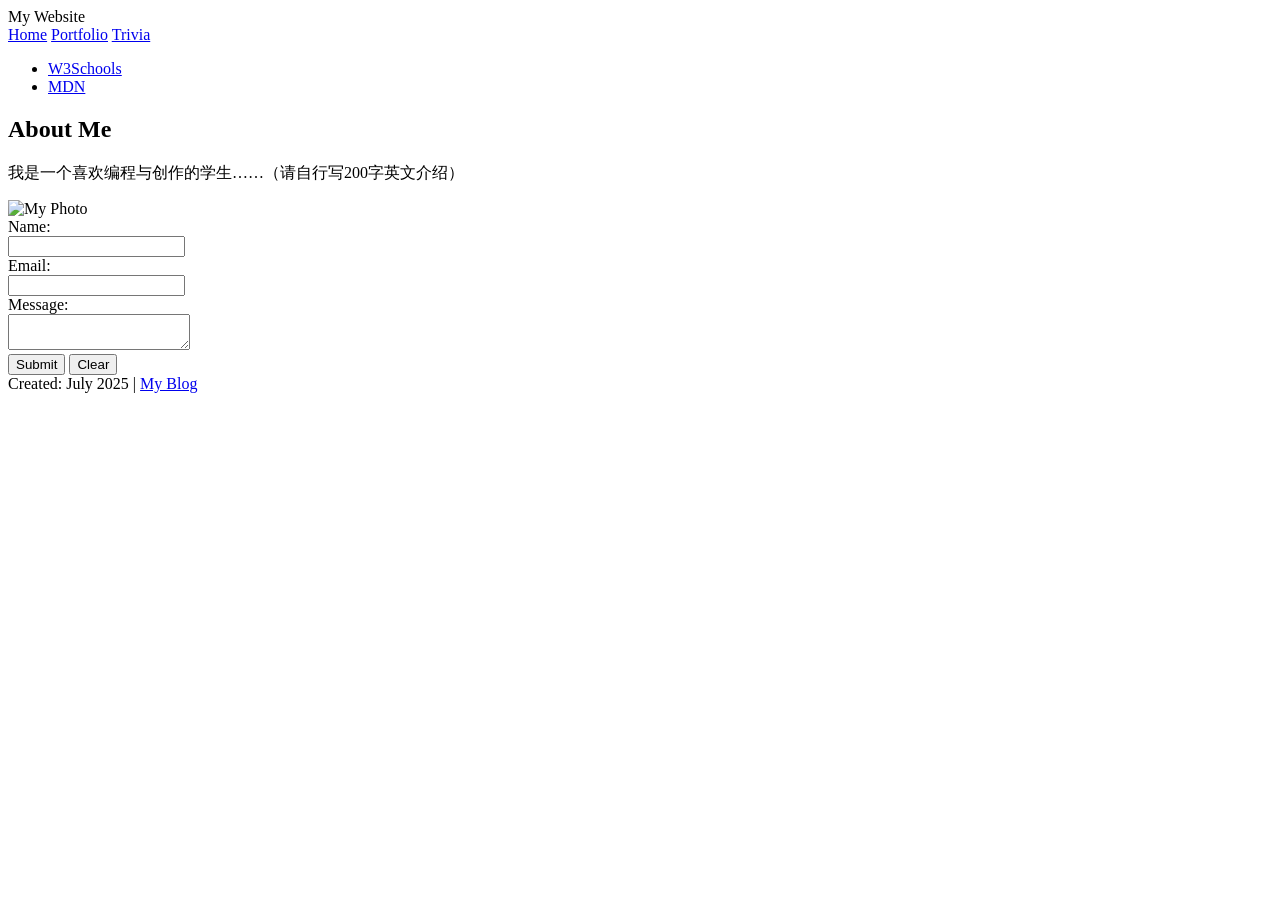
==== index.html @ c6069349 "Create index.html" ====
<!DOCTYPE html>
<html lang="en">
<head>
  <meta charset="UTF-8" />
  <meta name="viewport" content="width=device-width, initial-scale=1.0"/>
  <title>My Website</title>
  <link rel="stylesheet" href="style.css" />
</head>
<body>
  <header>My Website</header>
  
  <nav>
    <a href="index.html">Home</a>
    <a href="portfolio.html">Portfolio</a>
    <a href="trivia.html">Trivia</a>
  </nav>

  <div class="container">
    <aside class="left">
      <ul>
        <li><a href="https://www.w3schools.com" target="_blank">W3Schools</a></li>
        <li><a href="https://developer.mozilla.org/" target="_blank">MDN</a></li>
      </ul>
    </aside>

    <main>
      <h2>About Me</h2>
      <p>我是一个喜欢编程与创作的学生……（请自行写200字英文介绍）</p>
      <img src="assets/me.jpg" alt="My Photo" width="200">
    </main>

    <aside class="right">
      <form>
        <label>Name:</label><br><input type="text"><br>
        <label>Email:</label><br><input type="email"><br>
        <label>Message:</label><br><textarea></textarea><br>
        <button type="submit">Submit</button>
        <button type="reset">Clear</button>
      </form>
    </aside>
  </div>

  <footer>
    Created: July 2025 | <a href="https://myblog.example.com" target="_blank">My Blog</a>
  </footer>
</body>
</html>
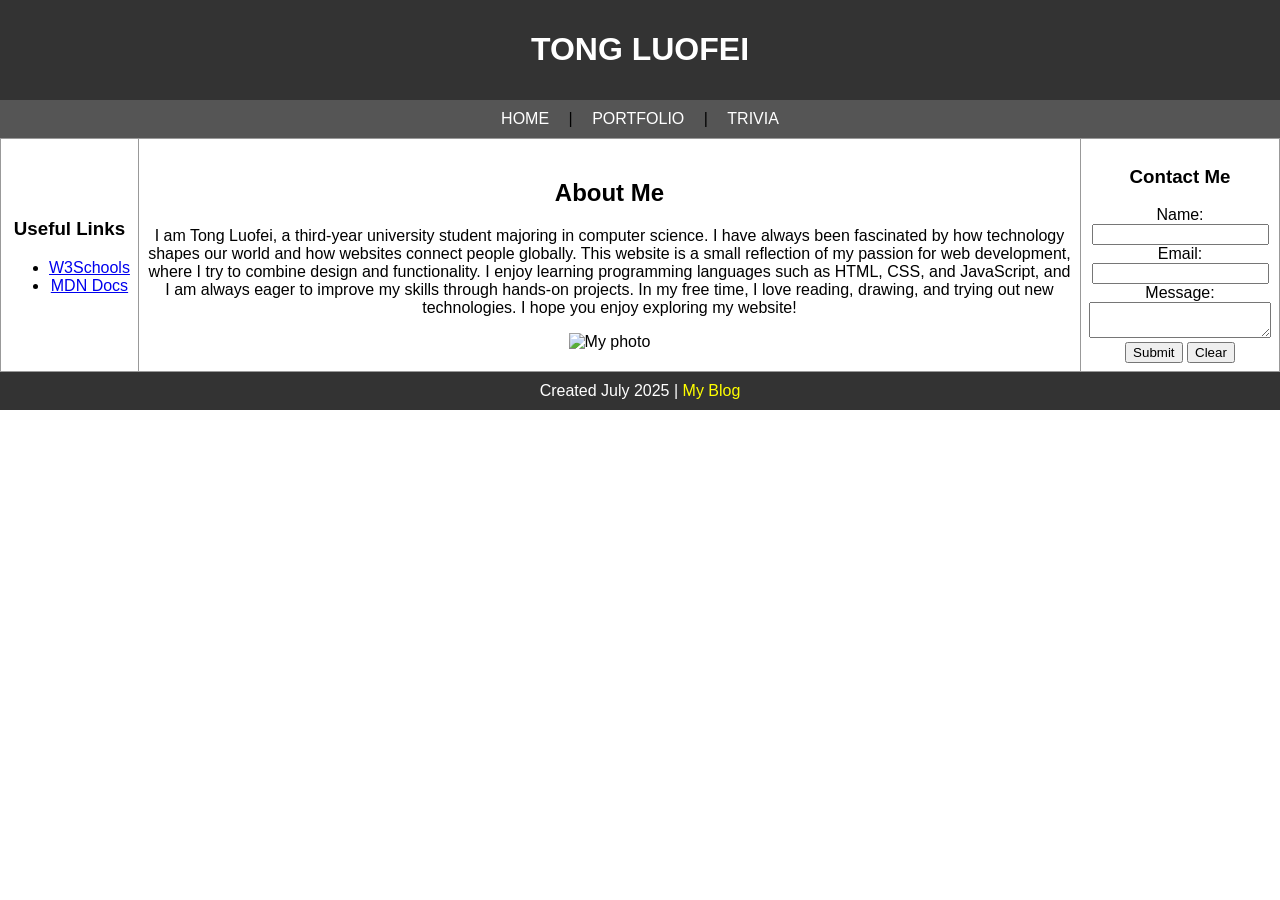
==== commit f4282f92: "Update index.html" ====
--- a/index.html
+++ b/index.html
@@ -1,47 +1,68 @@
 <!DOCTYPE html>
 <html lang="en">
 <head>
-  <meta charset="UTF-8" />
-  <meta name="viewport" content="width=device-width, initial-scale=1.0"/>
-  <title>My Website</title>
+  <meta charset="UTF-8">
+  <title>TONG LUOFEI</title>
   <link rel="stylesheet" href="style.css" />
 </head>
 <body>
-  <header>My Website</header>
-  
+
+  <!-- Header -->
+  <header>
+    <h1>TONG LUOFEI</h1>
+  </header>
+
+  <!-- Navbar -->
   <nav>
-    <a href="index.html">Home</a>
-    <a href="portfolio.html">Portfolio</a>
-    <a href="trivia.html">Trivia</a>
+    <a href="index.html">HOME</a> |
+    <a href="portfolio.html">PORTFOLIO</a> |
+    <a href="trivia.html">TRIVIA</a>
   </nav>
 
-  <div class="container">
-    <aside class="left">
-      <ul>
-        <li><a href="https://www.w3schools.com" target="_blank">W3Schools</a></li>
-        <li><a href="https://developer.mozilla.org/" target="_blank">MDN</a></li>
-      </ul>
-    </aside>
+  <!-- Main table layout -->
+  <table class="main-table">
+    <tr>
+      <!-- Left sidebar -->
+      <td class="sidebar">
+        <h3>Useful Links</h3>
+        <ul>
+          <li><a href="https://www.w3schools.com" target="_blank">W3Schools</a></li>
+          <li><a href="https://developer.mozilla.org" target="_blank">MDN Docs</a></li>
+        </ul>
+      </td>
 
-    <main>
-      <h2>About Me</h2>
-      <p>我是一个喜欢编程与创作的学生……（请自行写200字英文介绍）</p>
-      <img src="assets/me.jpg" alt="My Photo" width="200">
-    </main>
+      <!-- Main content -->
+      <td class="content">
+        <h2>About Me</h2>
+        <p>
+          I am Tong Luofei, a third-year university student majoring in computer science. 
+          I have always been fascinated by how technology shapes our world and how websites connect people globally. 
+          This website is a small reflection of my passion for web development, where I try to combine design and functionality.
+          I enjoy learning programming languages such as HTML, CSS, and JavaScript, and I am always eager to improve my skills through hands-on projects.
+          In my free time, I love reading, drawing, and trying out new technologies. I hope you enjoy exploring my website!
+        </p>
+        <img src="https://via.placeholder.com/200" alt="My photo">
+      </td>
 
-    <aside class="right">
-      <form>
-        <label>Name:</label><br><input type="text"><br>
-        <label>Email:</label><br><input type="email"><br>
-        <label>Message:</label><br><textarea></textarea><br>
-        <button type="submit">Submit</button>
-        <button type="reset">Clear</button>
-      </form>
-    </aside>
-  </div>
+      <!-- Right sidebar (Contact Me) -->
+      <td class="sidebar">
+        <h3>Contact Me</h3>
+        <form>
+          Name:<br><input type="text"><br>
+          Email:<br><input type="email"><br>
+          Message:<br><textarea></textarea><br>
+          <button type="submit">Submit</button>
+          <button type="reset">Clear</button>
+        </form>
+      </td>
+    </tr>
+  </table>
 
+  <!-- Footer -->
   <footer>
-    Created: July 2025 | <a href="https://myblog.example.com" target="_blank">My Blog</a>
+    Created July 2025 | <a href="#">My Blog</a>
   </footer>
+
 </body>
 </html>
+
--- a/style.css
+++ b/style.css
@@ -0,0 +1,56 @@
+body {
+  font-family: Arial, sans-serif;
+  margin: 0;
+  padding: 0;
+}
+
+header, footer {
+  background-color: #333;
+  color: white;
+  text-align: center;
+  padding: 10px;
+}
+
+nav {
+  background-color: #555;
+  text-align: center;
+  padding: 10px;
+}
+
+nav a {
+  color: white;
+  margin: 0 15px;
+  text-decoration: none;
+}
+
+.container {
+  display: flex;
+}
+
+.left, .right {
+  width: 20%;
+  padding: 10px;
+  background-color: #f1f1f1;
+}
+
+main {
+  width: 60%;
+  padding: 10px;
+  background-color: #e8f0fe;
+}
+
+footer a {
+  color: yellow;
+  text-decoration: none;
+}
+
+table {
+  width: 100%;
+  border-collapse: collapse;
+}
+
+table, th, td {
+  padding: 8px;
+  border: 1px solid #999;
+  text-align: center;
+}
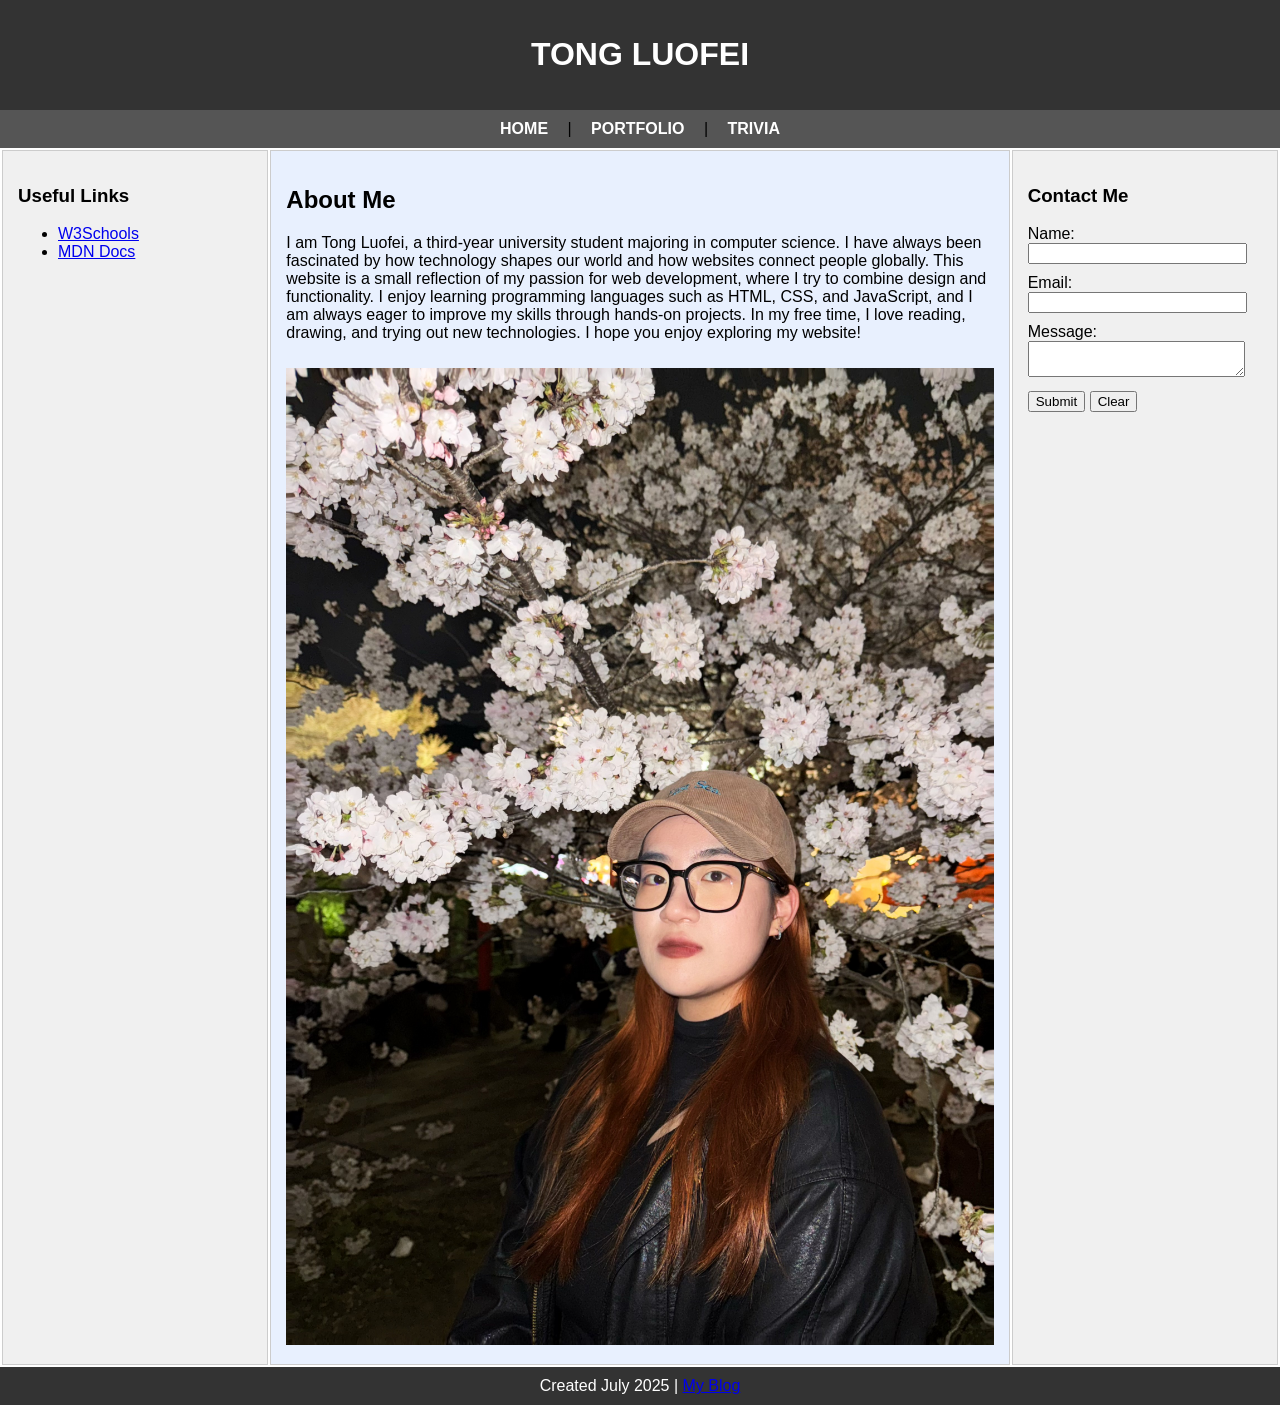
==== commit 6e106920: "Update index.html" ====
--- a/index.html
+++ b/index.html
@@ -41,7 +41,7 @@
           I enjoy learning programming languages such as HTML, CSS, and JavaScript, and I am always eager to improve my skills through hands-on projects.
           In my free time, I love reading, drawing, and trying out new technologies. I hope you enjoy exploring my website!
         </p>
-        <img src="https://via.placeholder.com/200" alt="My photo">
+        <img src="IMG_8090.jpeg" alt="My photo">
       </td>
 
       <!-- Right sidebar (Contact Me) -->
--- a/style.css
+++ b/style.css
@@ -4,11 +4,11 @@
   padding: 0;
 }
 
-header, footer {
+header {
   background-color: #333;
   color: white;
+  padding: 15px;
   text-align: center;
-  padding: 10px;
 }
 
 nav {
@@ -21,36 +21,45 @@
   color: white;
   margin: 0 15px;
   text-decoration: none;
+  font-weight: bold;
 }
 
-.container {
-  display: flex;
+footer {
+  background-color: #333;
+  color: white;
+  text-align: center;
+  padding: 10px;
 }
 
-.left, .right {
-  width: 20%;
-  padding: 10px;
-  background-color: #f1f1f1;
+.main-table {
+  width: 100%;
+  height: auto;
+  table-layout: fixed;
 }
 
-main {
+.main-table td {
+  vertical-align: top;
+  padding: 15px;
+  border: 1px solid #ccc;
+}
+
+.sidebar {
+  width: 20%;
+  background-color: #f0f0f0;
+}
+
+.content {
   width: 60%;
-  padding: 10px;
   background-color: #e8f0fe;
 }
 
-footer a {
-  color: yellow;
-  text-decoration: none;
+img {
+  margin-top: 10px;
+  max-width: 100%;
+  height: auto;
 }
 
-table {
-  width: 100%;
-  border-collapse: collapse;
+form input, form textarea {
+  width: 90%;
+  margin-bottom: 10px;
 }
-
-table, th, td {
-  padding: 8px;
-  border: 1px solid #999;
-  text-align: center;
-}
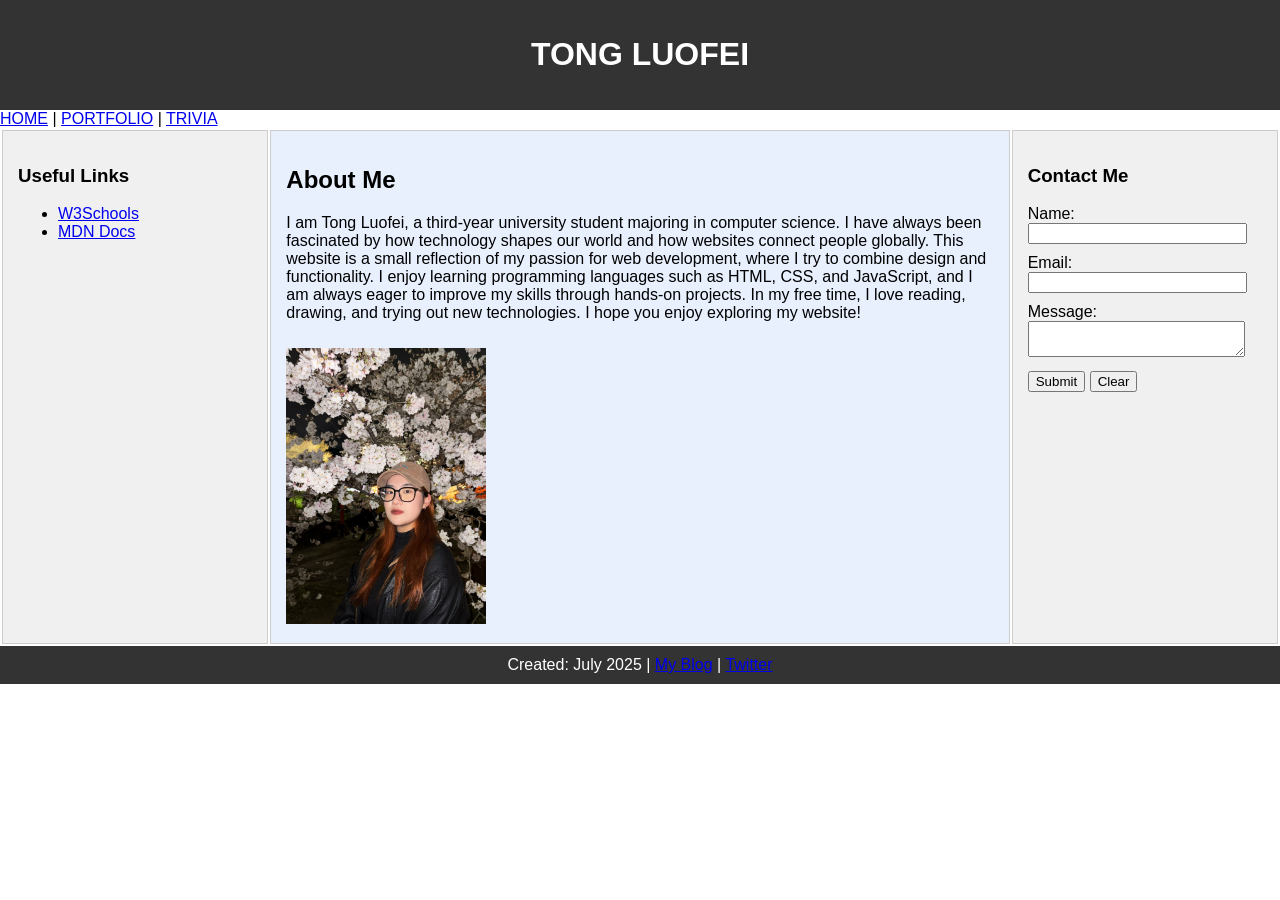
==== commit 60dbb701: "Update index.html" ====
--- a/index.html
+++ b/index.html
@@ -1,25 +1,25 @@
 <!DOCTYPE html>
 <html lang="en">
 <head>
-  <meta charset="UTF-8">
+  <meta charset="UTF-8" />
   <title>TONG LUOFEI</title>
   <link rel="stylesheet" href="style.css" />
 </head>
 <body>
 
   <!-- Header -->
-  <header>
+  <header class="header">
     <h1>TONG LUOFEI</h1>
   </header>
 
-  <!-- Navbar -->
-  <nav>
+  <!-- Navigation menu -->
+  <section class="navbar">
     <a href="index.html">HOME</a> |
     <a href="portfolio.html">PORTFOLIO</a> |
     <a href="trivia.html">TRIVIA</a>
-  </nav>
+  </section>
 
-  <!-- Main table layout -->
+  <!-- Main layout -->
   <table class="main-table">
     <tr>
       <!-- Left sidebar -->
@@ -31,7 +31,7 @@
         </ul>
       </td>
 
-      <!-- Main content -->
+      <!-- Content -->
       <td class="content">
         <h2>About Me</h2>
         <p>
@@ -41,10 +41,10 @@
           I enjoy learning programming languages such as HTML, CSS, and JavaScript, and I am always eager to improve my skills through hands-on projects.
           In my free time, I love reading, drawing, and trying out new technologies. I hope you enjoy exploring my website!
         </p>
-        <img src="IMG_8090.jpeg" alt="My photo">
+        <img src="IMG_8090.jpeg" alt="My Photo" width="200">
       </td>
 
-      <!-- Right sidebar (Contact Me) -->
+      <!-- Right sidebar -->
       <td class="sidebar">
         <h3>Contact Me</h3>
         <form>
@@ -59,10 +59,11 @@
   </table>
 
   <!-- Footer -->
-  <footer>
-    Created July 2025 | <a href="#">My Blog</a>
+  <footer class="footer">
+    Created: July 2025 |
+    <a href="https://yourblog.example.com" target="_blank">My Blog</a> |
+    <a href="https://twitter.com" target="_blank">Twitter</a>
   </footer>
 
 </body>
 </html>
-
